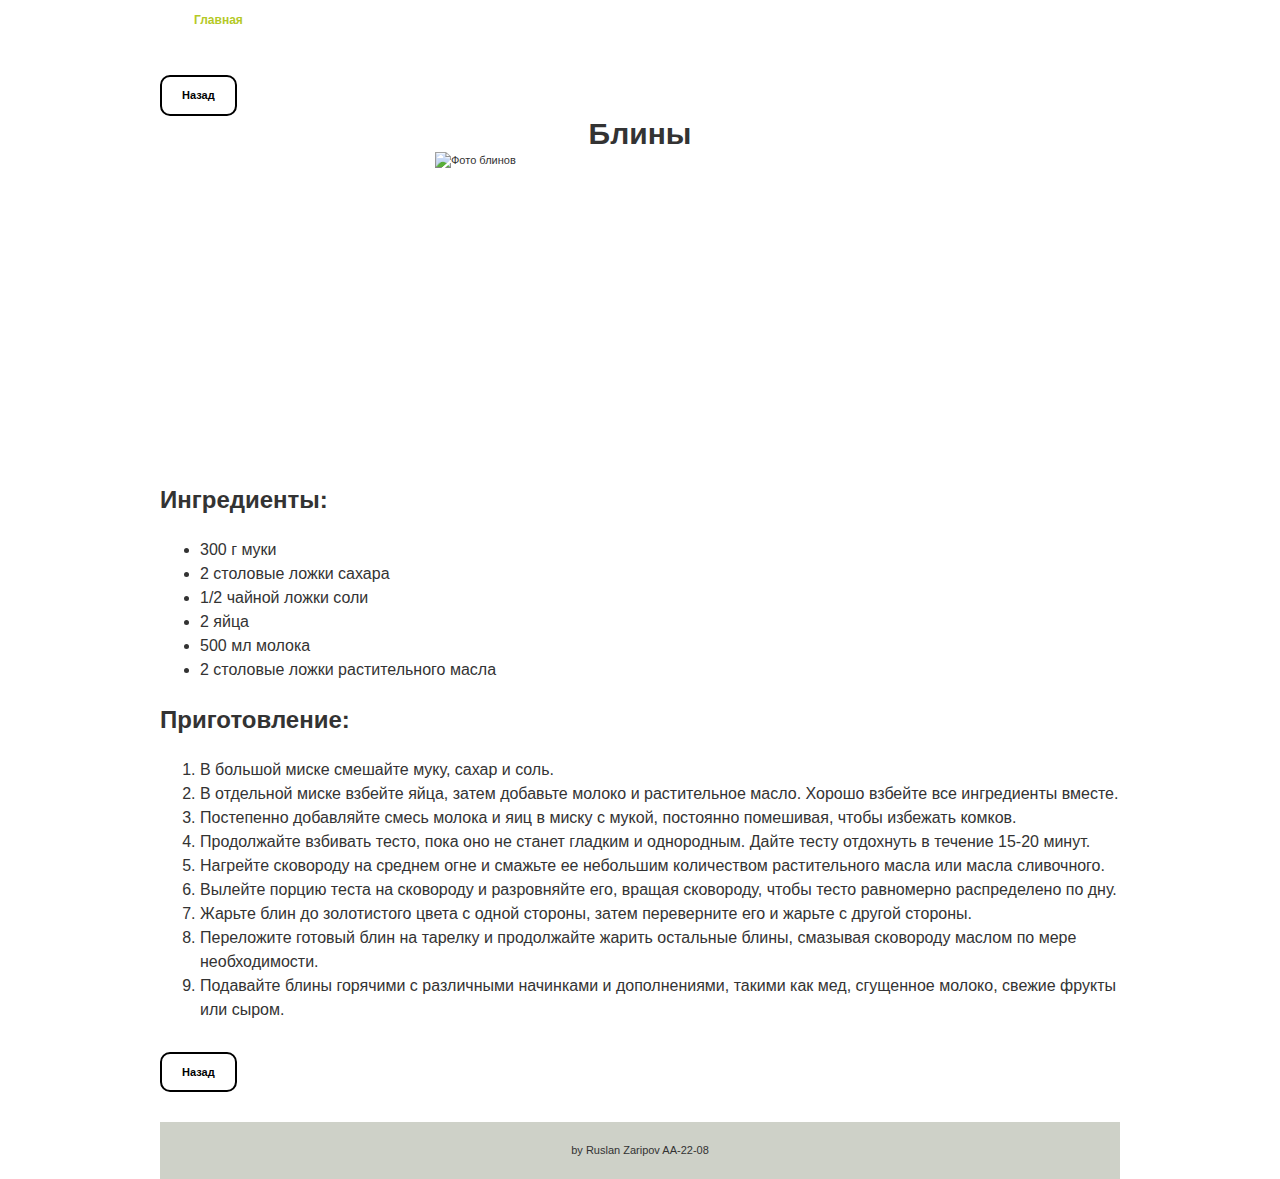
==== blini.html @ 88f05b28 "Add files via upload" ====
<!DOCTYPE html>
<html>
<meta http-equiv="Content-Type" content="text/html; charset=utf-8">
<link rel="shortcut icon" href="images/icon.png">
<head>
    <meta http-equiv="Content-Type" content="text/html; charset=utf-8">
    <link href="style.css" rel="stylesheet" type="text/css">
    <title>Рецепт блинов</title>
    <style>

        .header {
            display: flex;
            flex-direction: column;
            align-items: center;
            justify-content: center;
            padding: 10px;
            margin-bottom: 20px;
        }

        .title {
            font-size: 30px;
            font-weight: bold;
            margin-bottom: 10px;
        }

        .recipe img {
            margin-top: 20px;
        }

        .recipe {
            font-size: 16px;
            margin-top: 20px;
            line-height: 1.5;
        }

        .button {
            margin-top: 30px;
        }

        .button a {
            display: inline-block;
            padding: 10px 20px;
            background-color: white;
            color: black;
            border: 2px solid black;
            border-radius: 10px;
            text-decoration: none;
            font-weight: bold;
        }

    </style>
</head>
<body>
<div id="container">
    <div id="menu">
        <ul>
            <li class="current"><a href="index.html"><b>Главная</b></a></li>
            <li><a href="#"><b>Закуски</b></a></li>
            <li><a href="#"><b>Супы</b></a></li>
            <li><a href="#"><b>Вторые блюда</b></a></li>
            <li><a href="#"><b>Десерты</b></a></li>
            <li><a href="#"><b>Выпечка</b></a></li>
            <li><a href="#"><b>Салаты</b></a></li>
            <li><a href="#"><b>Напитки</b></a></li>
        </ul>
    </div>
    <div class="button">
        <a href="index.html" class="back-button">Назад</a>
    </div>
    <div class="header">
        <h1 class="title">Блины</h1>
        <img src="images/блины_страница.jpg" alt="Фото блинов" height="300" width="410">
    </div>

    <div class="recipe">
        <h2>Ингредиенты:</h2>
        <ul>
            <li>300 г муки</li>
            <li>2 столовые ложки сахара</li>
            <li>1/2 чайной ложки соли</li>
            <li>2 яйца</li>
            <li>500 мл молока</li>
            <li>2 столовые ложки растительного масла</li>
        </ul>

        <h2>Приготовление:</h2>
        <ol>
            <li>В большой миске смешайте муку, сахар и соль.</li>
            <li>В отдельной миске взбейте яйца, затем добавьте молоко и растительное масло. Хорошо взбейте все ингредиенты вместе.</li>
            <li>Постепенно добавляйте смесь молока и яиц в миску с мукой, постоянно помешивая, чтобы избежать комков.</li>
            <li>Продолжайте взбивать тесто, пока оно не станет гладким и однородным. Дайте тесту отдохнуть в течение 15-20 минут.</li>
            <li>Нагрейте сковороду на среднем огне и смажьте ее небольшим количеством растительного масла или масла сливочного.</li>
            <li>Вылейте порцию теста на сковороду и разровняйте его, вращая сковороду, чтобы тесто равномерно распределено по дну.</li>
            <li>Жарьте блин до золотистого цвета с одной стороны, затем переверните его и жарьте с другой стороны.</li>
            <li>Переложите готовый блин на тарелку и продолжайте жарить остальные блины, смазывая сковороду маслом по мере необходимости.</li>
            <li>Подавайте блины горячими с различными начинками и дополнениями, такими как мед, сгущенное молоко, свежие фрукты или сыром.</li>
        </ol>
    </div>
    <div class="button">
        <a href="index.html" class="back-button">Назад</a>
    </div>
    <div id="footer">
        by <a title="" target="_parent">Ruslan Zaripov AA-22-08</a></div>
</div>
</body>
</html>
---- style.css ----
body {
	margin: 0;
	padding: 0;
	line-height: 1.5em;
	font-family: Verdana, Arial, san-serif;
	font-size: 11px;
	color: #333333;
	background: #fff;
}

a:link, a:visited { color: #b7bd19; text-decoration: none; font-weight: bold; } 
a:active, a:hover { color: #d8df44; text-decoration: underline; }

img {
	padding: 0px;
	margin: 0px;
}

p {
	margin: 0px;
	padding: 0px;
	text-align: justify;
}

h1 {
	margin: 0 0 15px 0;
}

.cleaner {
	clear: both;
	width: 100%;
	height: 1px;
	font-size: 1px;	
}

.cleaner_with_height {
	clear: both;
	width: 100%;
	height: 30px;
	font-size: 1px;	
}

.cleaner_with_divider {
	clear: both;
	width: 100%;
	height: 15px;
	border-bottom: 1px solid #333;
	margin-bottom: 25px;
	font-size: 1px;	
}

#container {
	width: 960px;
	margin: 0 auto;
	padding: 0 5px;
}



#header #site_title {
	float: left;
	font-size: 30px;
	font-weight: bold;
	color: #fff;
	padding: 60px 0 10px 0;
	width: 325px;
	height: 55px;
}
/* end of header */
/* menu */
#menu {
	clear: both;
	width: 960px;
	margin: 0;
	height: 45px;
	background: url(images/menu_bg.jpg) right no-repeat;
}

#menu ul {
	padding: 0 0 0 10px;
	margin: 0 auto;
	height: 45px;
	list-style: none;
}

#menu ul li {
	float:left;
	padding-right: 5px;
}

#menu li a {
	float: left;
	display: block;
	color: #fff;
	font-size: 12px;
	height: 45px;
	line-height: 40px;
	text-align: center;
	padding: 0px 0 0 0px;	
}
#menu  li a b {
	float: left;
	display: block;
	padding: 0px 24px 0 24px;
}
#menu  li.current a, #menu  li a:hover {
	color: #b4c927;
	text-decoration: none;
	background: url(images/menu_hover_right.jpg) right top no-repeat;
}
#menu  li.current a b, #menu li a:hover b {
	color: #b4c927;
	text-decoration: none;
	background: url(images/menu_hover_left.jpg) left top no-repeat;
}
/* end of menu */

/* top dishes */
#dishes {
	clear: both;
	width: 960px;
	padding: 50px 0px;
}

#dishes h1 {
	color: #1b2308;
	font-size: 32px;
	margin: 0 20px 15px 20px;
	padding: 0 0 15px 0;
	border-bottom: 1px dotted #1b2308;
}

#dishes h2 {
	font-size: 20px;
	color: #1f1f1f;
	margin: 0;
	padding: 0 0 5px 0;
}

#dishes p {
	margin: 0px;
	padding: 0px;
}

#dishes .dishes_box {
	float: left;
	width: 215px;
	margin-left: 20px;
}

#dishes .dishes_box img {
	margin-bottom: 15px;
	border: 5px solid #e1e0e0;
}
/* end of banner */

/* content */
#content {
	position: relative;
	color: #fff;
	width: 920px;
	padding: 0;
	margin-left: 20px;
	background: url(images/content_bg_middle.jpg) repeat-y;
}

#innter_content {
	background: url(images/content_bg_bottom.jpg) bottom center no-repeat;
}

#content .top {
	position: absolute;
	display: block;
	top: 0;
	left: 0;
	width: 920px;
	height: 15px;
	background:url(images/content_bg_top.jpg) bottom center no-repeat;
}

#content .bottom {
	position: absolute;
	float: left;
	bottom: 0;
	left: 0;
	width: 920px;
	height: 175px;
	background: url(images/content_bg_bottom.jpg) bottom center no-repeat;
}

#content #content_left {
	float: left;
	padding: 40px 0 0 35px;
	width: 545px;
}

#content #content_right {
	float: right;	
	padding: 40px 35px 0 0;
	width: 245px;
	
}

 #content_left h1 {
	 font-size: 24px;
	 padding: 3px 0 15px 0;
	 margin: 0 0 15px 0;
 }


#content_left p {
	padding-bottom: 10px;
	margin: 0px;
}

#content_left img {
	float: left;
	margin: 3px 15px 0 0;
	border: 5px solid #4b5e1e;
}

#content_right h1 {
	color: #374712;
	font-size: 20px;
	height: 30px;
	margin: 0px;
	padding: 15px 0 0 20px;
}

#content_right h2 {
	color: #b7bd19;
	font-size: 22px;
	margin: 0 0 5px 0;
	padding: 0 0 5px 0;
}

#content_right img {
	border: 5px solid #4b5e1e;
	margin: 0 0 5px 0;
}


#content_right p {
	margin: 0 0 5px 0;
	padding: 0 0 5px 0;
}

#content_right .right_column_section {
	clear: both;
	margin: 20px;
}
/* left column */

/* footer */
#footer {
	clear: both;
	color: #333;
	width: 960px;
	margin-top: 30px;
	padding: 20px 0px 20px 0;
	text-align: center;
	background: #ced1c8;
}

#footer a {
	color: #333;
	font-weight: normal;
}
/* end of footer */
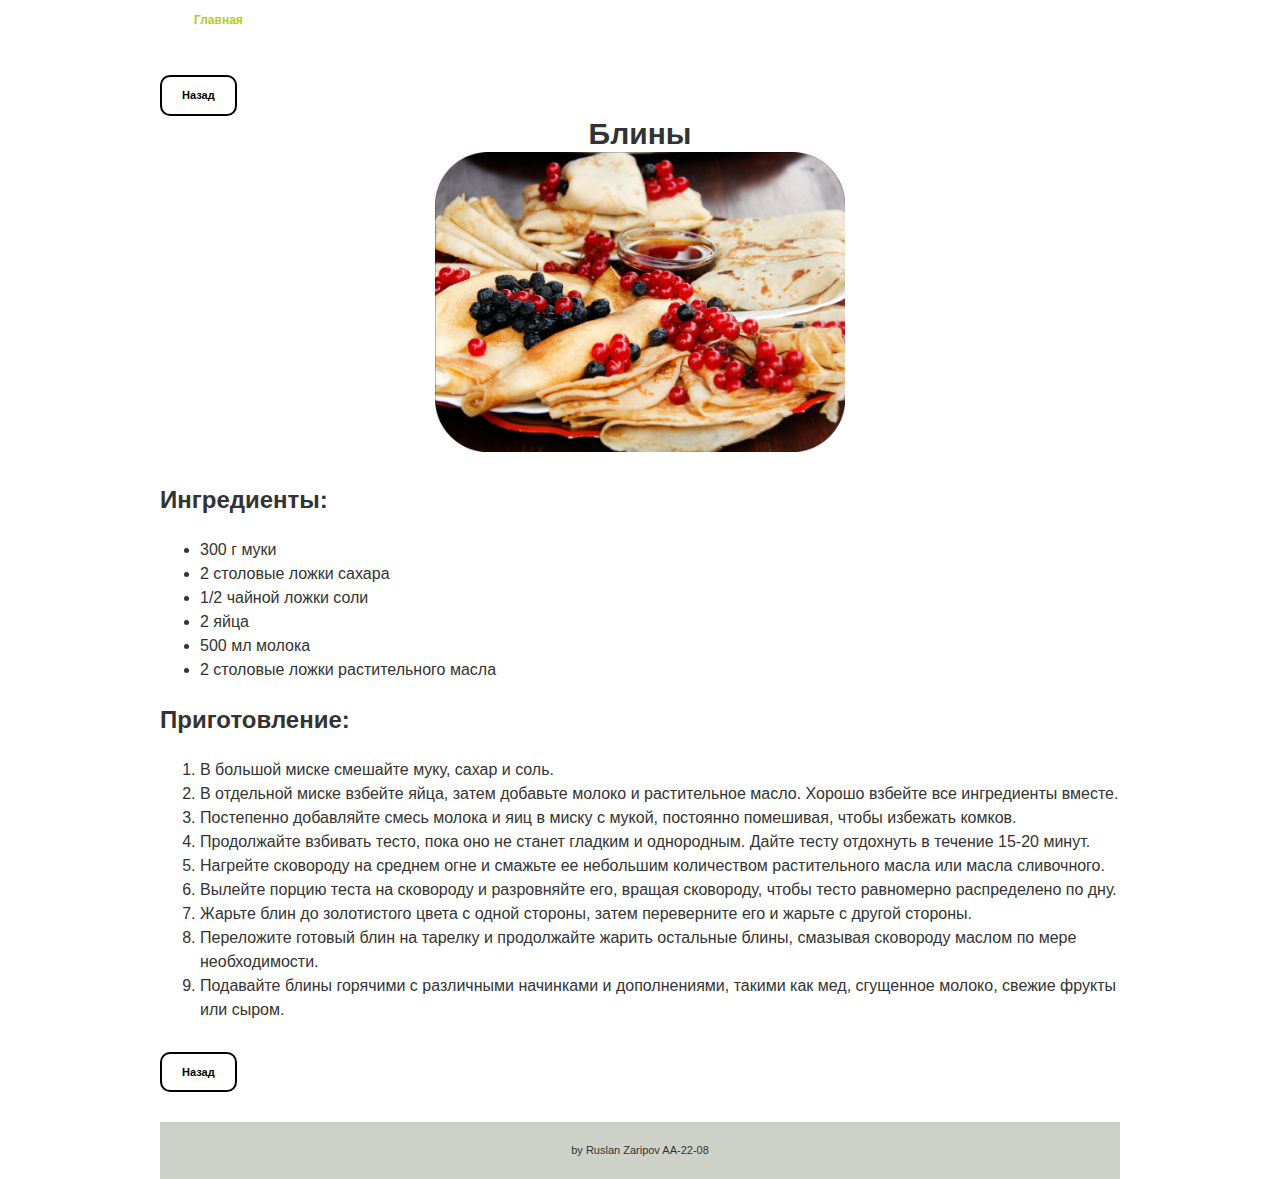
==== commit ceb12999: "Update blini.html" ====
--- a/blini.html
+++ b/blini.html
@@ -1,7 +1,7 @@
 <!DOCTYPE html>
 <html>
 <meta http-equiv="Content-Type" content="text/html; charset=utf-8">
-<link rel="shortcut icon" href="images/icon.png">
+<link rel="shortcut icon" href="icon.png">
 <head>
     <meta http-equiv="Content-Type" content="text/html; charset=utf-8">
     <link href="style.css" rel="stylesheet" type="text/css">
@@ -69,7 +69,7 @@
     </div>
     <div class="header">
         <h1 class="title">Блины</h1>
-        <img src="images/блины_страница.jpg" alt="Фото блинов" height="300" width="410">
+        <img src="блины_страница.jpg" alt="Фото блинов" height="300" width="410">
     </div>
 
     <div class="recipe">
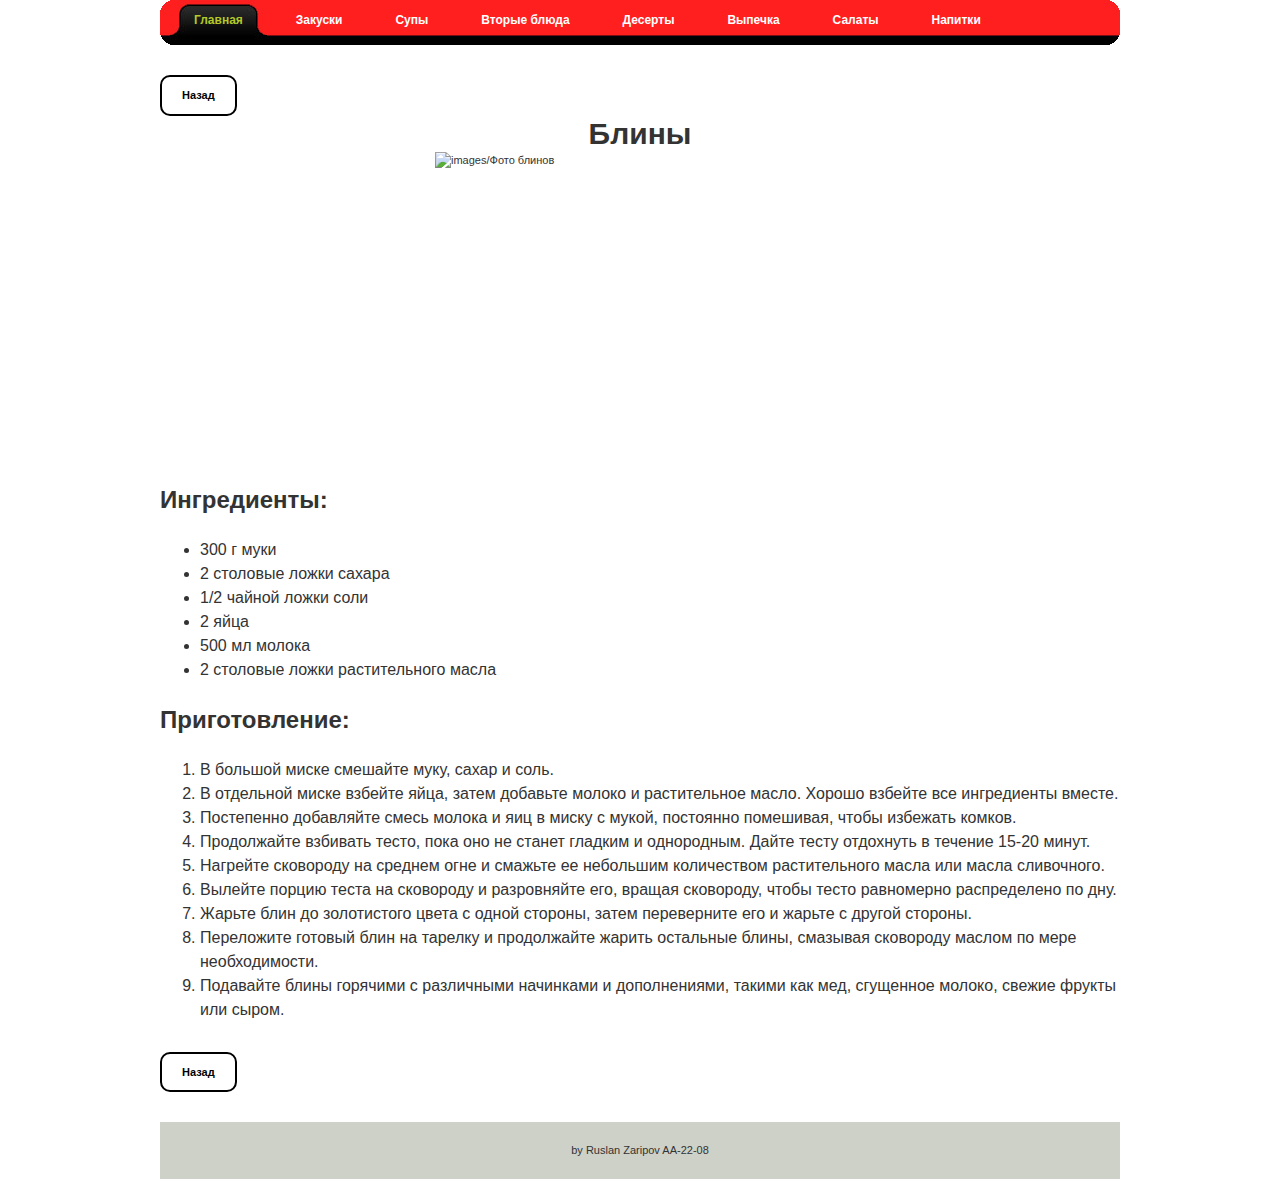
==== commit d3c3954c: "Update blini.html" ====
--- a/blini.html
+++ b/blini.html
@@ -1,7 +1,7 @@
 <!DOCTYPE html>
 <html>
 <meta http-equiv="Content-Type" content="text/html; charset=utf-8">
-<link rel="shortcut icon" href="icon.png">
+<link rel="shortcut icon" href="images/icon.png">
 <head>
     <meta http-equiv="Content-Type" content="text/html; charset=utf-8">
     <link href="style.css" rel="stylesheet" type="text/css">
@@ -69,7 +69,7 @@
     </div>
     <div class="header">
         <h1 class="title">Блины</h1>
-        <img src="блины_страница.jpg" alt="Фото блинов" height="300" width="410">
+        <img src="блины_страница.jpg" alt="images/Фото блинов" height="300" width="410">
     </div>
 
     <div class="recipe">
